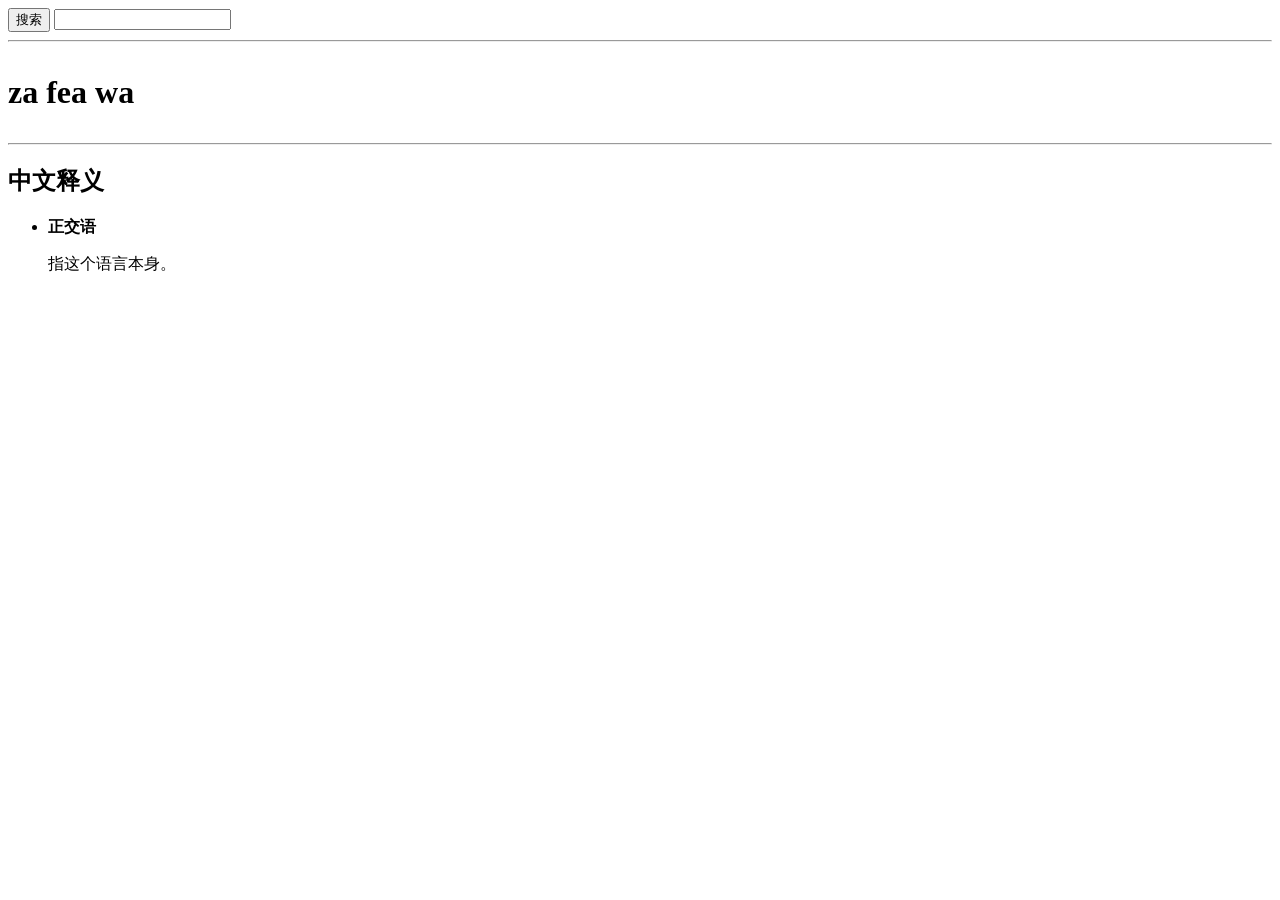
==== index.html @ 30174f01 "20230514 test1" ====
<!doctype html>
<html>
<head>
<meta charset="utf-8">
<title>电子词典</title>

</head>

<body>
	<script type="text/javascript" src="./searching.js"></script>
	<input type="button" value="搜索" id="searchbutton" onclick="search()">
	
	<input type="text" name="username" maxlength="100" value="" id="seecontent">
	<hr />
	
	<form id="formunder">

	<h1><p style="font-family: Baskerville, 'Palatino Linotype', Palatino, 'Century Schoolbook L', 'Times New Roman', 'serif'" id="wording">za fea wa</p></h1>
	<hr />
	
	<h2>中文释义</h2>
	<ul type="." id="showlist">
		<li><p style="font-weight: bold">正交语</p>
			<p>指这个语言本身。</p>
		</li>
	</ul>
	</form>

</body>
</html>
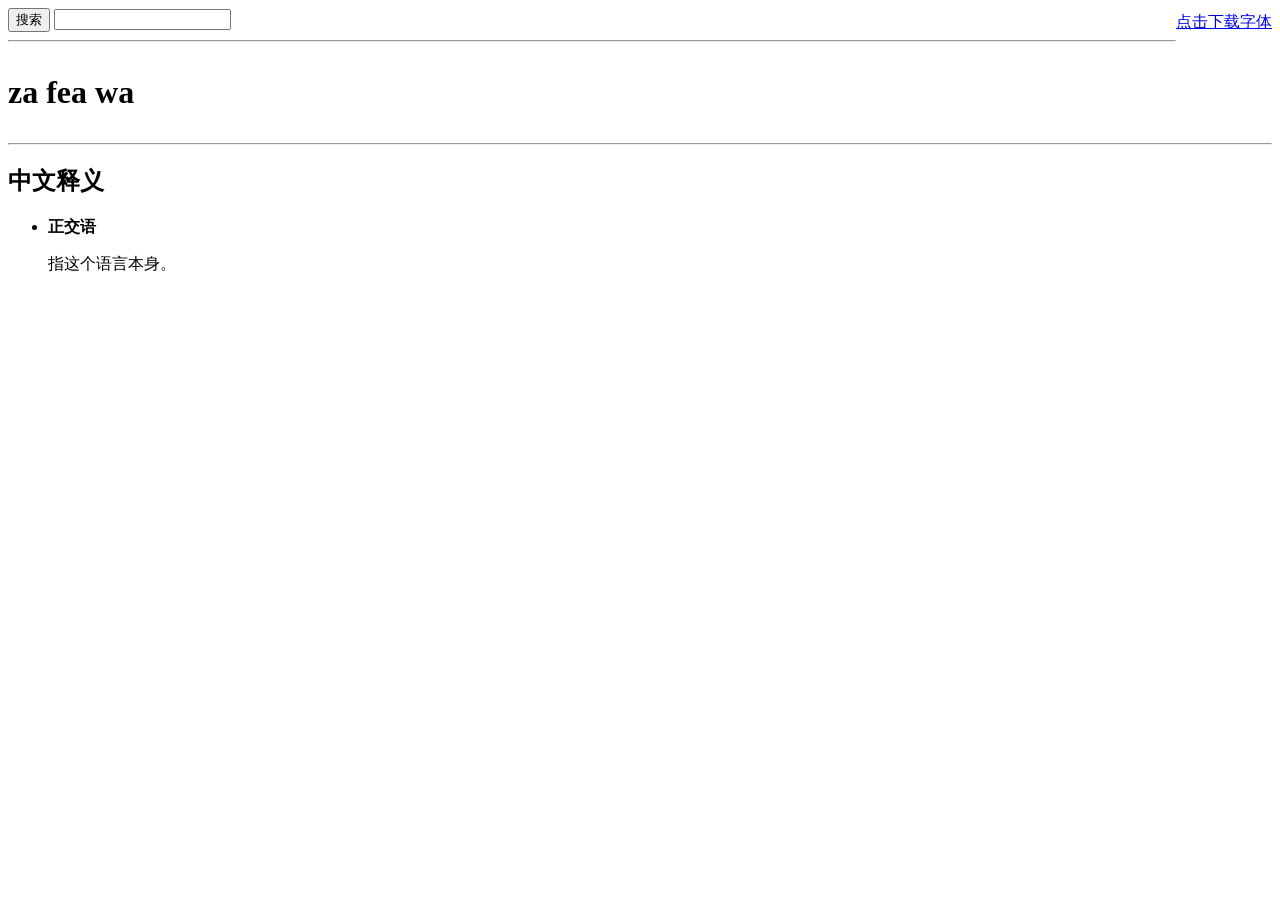
==== commit d03fdf13: "20230519 font download provided" ====
--- a/index.html
+++ b/index.html
@@ -2,23 +2,45 @@
 <html>
 <head>
 <meta charset="utf-8">
+<script src="https://code.jquery.com/jquery-3.2.1.min.js"></script>
 <title>电子词典</title>
 
+<style>
+	.div2{
+		float: right;
+		bottom: 20px;
+		position: relative;
+		
+	}
+	.hrh{
+		clear: both;
+	}
+	</style>
 </head>
 
 <body>
 	<script type="text/javascript" src="./searching.js"></script>
+	<div class="div1">
+		
 	<input type="button" value="搜索" id="searchbutton" onclick="search()">
 	
 	<input type="text" name="username" maxlength="100" value="" id="seecontent">
-	<hr />
+	</div>
+	
+	<div class="div2">
+<!--		<input type="radio" name="enable_en" id="en" value="en" checked><label for="en">字母注音</label>-->
+<!--		<input type="radio" name="enable_en" id="zf" value="zf" unchecked><label for="zf">正交语字符</label>-->
+		<a href="https://lifragenxy.github.io/commonothese-std-v2.ttf">点击下载字体</a>
+	</div>
+	
+	<hr name="hrh" />
 	
 	<form id="formunder">
 
 	<h1><p style="font-family: Baskerville, 'Palatino Linotype', Palatino, 'Century Schoolbook L', 'Times New Roman', 'serif'" id="wording">za fea wa</p></h1>
 	<hr />
 	
-	<h2>中文释义</h2>
+	<h2 id="content_heading">中文释义</h2>
 	<ul type="." id="showlist">
 		<li><p style="font-weight: bold">正交语</p>
 			<p>指这个语言本身。</p>
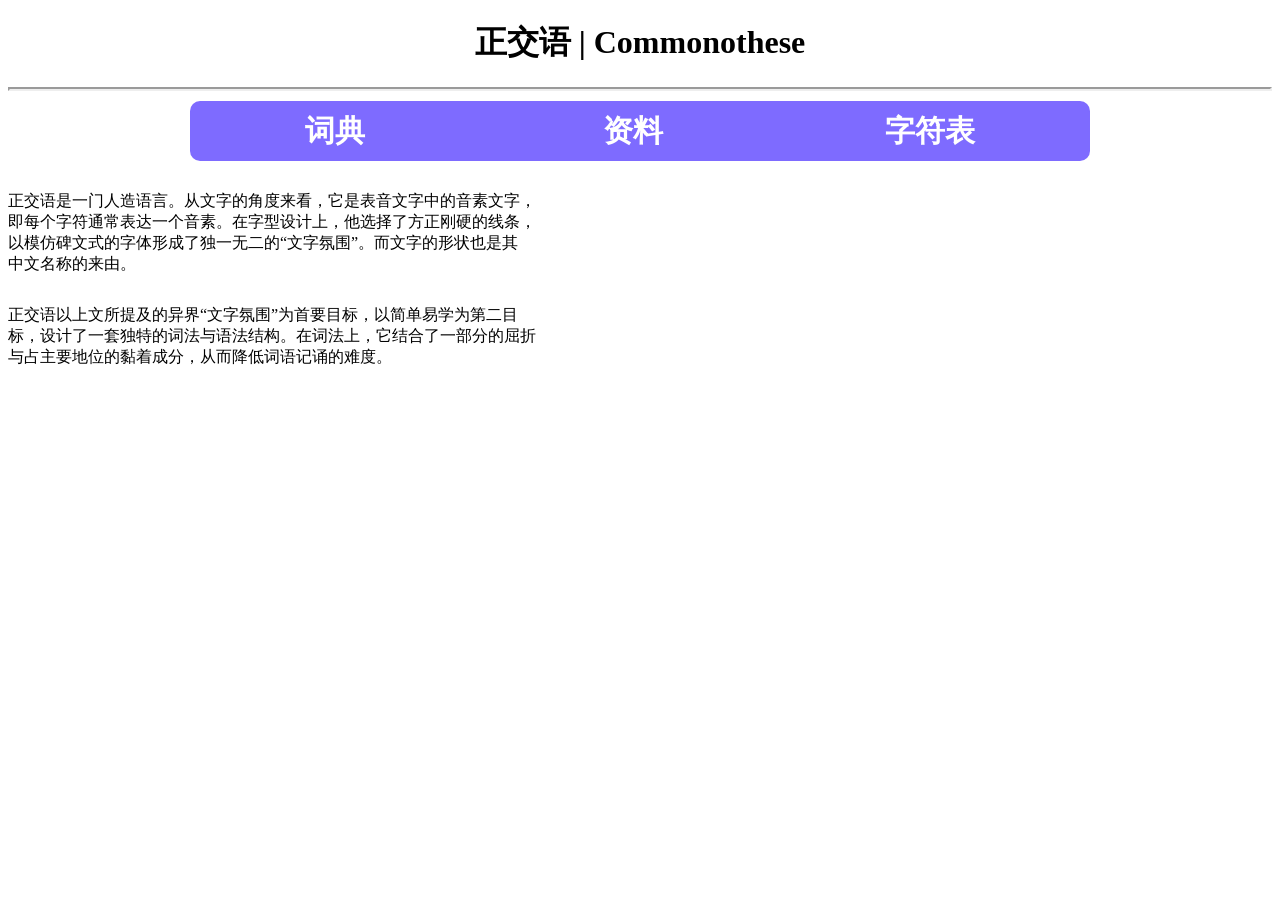
==== commit 8ba109b3: "20230604 new website design updated" ====
--- a/index.html
+++ b/index.html
@@ -2,51 +2,63 @@
 <html>
 <head>
 <meta charset="utf-8">
-<script src="https://code.jquery.com/jquery-3.2.1.min.js"></script>
-<title>电子词典</title>
-
+<title>正交语|学习·分享·创造</title>
+	
 <style>
-	.div2{
-		float: right;
-		bottom: 20px;
-		position: relative;
+	.bander{
+		text-align: center;
+	}
+	.bander hr{
+		border-width: 2px;
 		
 	}
-	.hrh{
-		clear: both;
+	.menu{
+		background-color: #7E6BFF;
+		border-radius: 10px;
+		margin: 10px auto 0px;
+		height: 60px;
+		width: 900px;
+		font-weight: bold;
+		font-size: 30px;
 	}
-	</style>
+	.menu span{
+		display: inline-block;
+		height: 40px;
+		padding: 10px 100px;
+		width: 90px;
+		text-align: center;
+	}
+	.menu span a{
+		text-decoration: none;
+		color: white;
+	}
+	.normalp {
+		margin: 30px auto 0px;
+	}
+
+</style>
 </head>
 
 <body>
-	<script type="text/javascript" src="./searching.js"></script>
-	<div class="div1">
-		
-	<input type="button" value="搜索" id="searchbutton" onclick="search()">
+	<header>
+	<div id="bander" class="bander">
+		<h1>正交语 | Commonothese</h1>
+		<hr />
+	</div>
+	<div id="menu" class="menu">
+		<span><a href="./dictionary.html">词典</a></span>
+		<span><a href="./document.html">资料</a></span>
+		<span><a href="./char.html">字符表</a></span>
+	</div>
+	</header>
 	
-	<input type="text" name="username" maxlength="100" value="" id="seecontent">
-	</div>
+	<p class="normalp">
+		正交语是一门人造语言。从文字的角度来看，它是表音文字中的音素文字，<br />即每个字符通常表达一个音素。在字型设计上，他选择了方正刚硬的线条，<br />以模仿碑文式的字体形成了独一无二的“文字氛围”。而文字的形状也是其<br />中文名称的来由。
+	</p>
 	
-	<div class="div2">
-<!--		<input type="radio" name="enable_en" id="en" value="en" checked><label for="en">字母注音</label>-->
-<!--		<input type="radio" name="enable_en" id="zf" value="zf" unchecked><label for="zf">正交语字符</label>-->
-		<a href="https://lifragenxy.github.io/commonothese-std-v2.ttf">点击下载字体</a>
-	</div>
+	<p class="normalp">
+		正交语以上文所提及的异界“文字氛围”为首要目标，以简单易学为第二目<br />标，设计了一套独特的词法与语法结构。在词法上，它结合了一部分的屈折<br />与占主要地位的黏着成分，从而降低词语记诵的难度。
+	</p>
 	
-	<hr name="hrh" />
-	
-	<form id="formunder">
-
-	<h1><p style="font-family: Baskerville, 'Palatino Linotype', Palatino, 'Century Schoolbook L', 'Times New Roman', 'serif'" id="wording">za fea wa</p></h1>
-	<hr />
-	
-	<h2 id="content_heading">中文释义</h2>
-	<ul type="." id="showlist">
-		<li><p style="font-weight: bold">正交语</p>
-			<p>指这个语言本身。</p>
-		</li>
-	</ul>
-	</form>
-
 </body>
 </html>
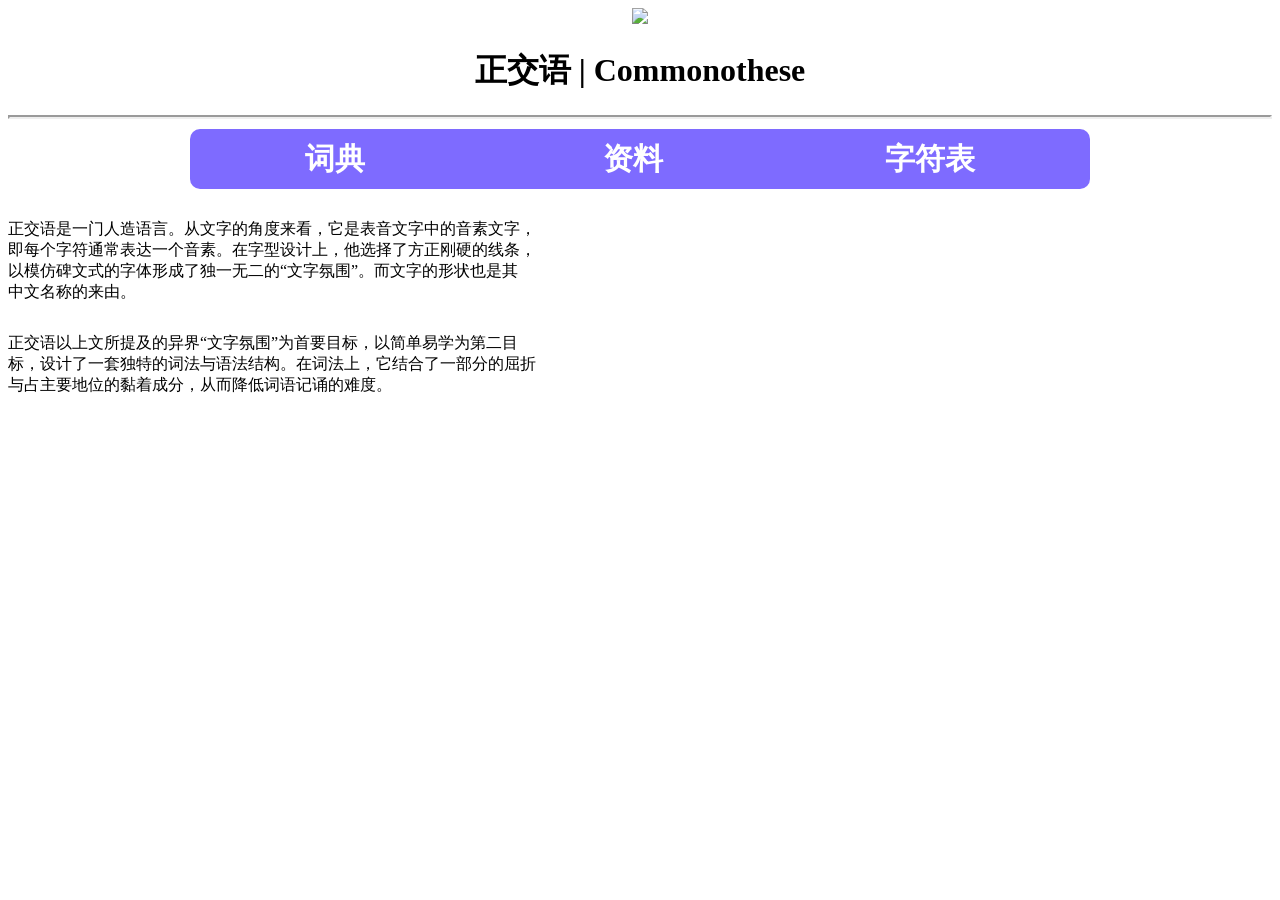
==== commit 14d3e3db: "20230604 new website design updated 2" ====
--- a/index.html
+++ b/index.html
@@ -42,6 +42,7 @@
 <body>
 	<header>
 	<div id="bander" class="bander">
+		<img src="./img/zafeawa.png" />
 		<h1>正交语 | Commonothese</h1>
 		<hr />
 	</div>
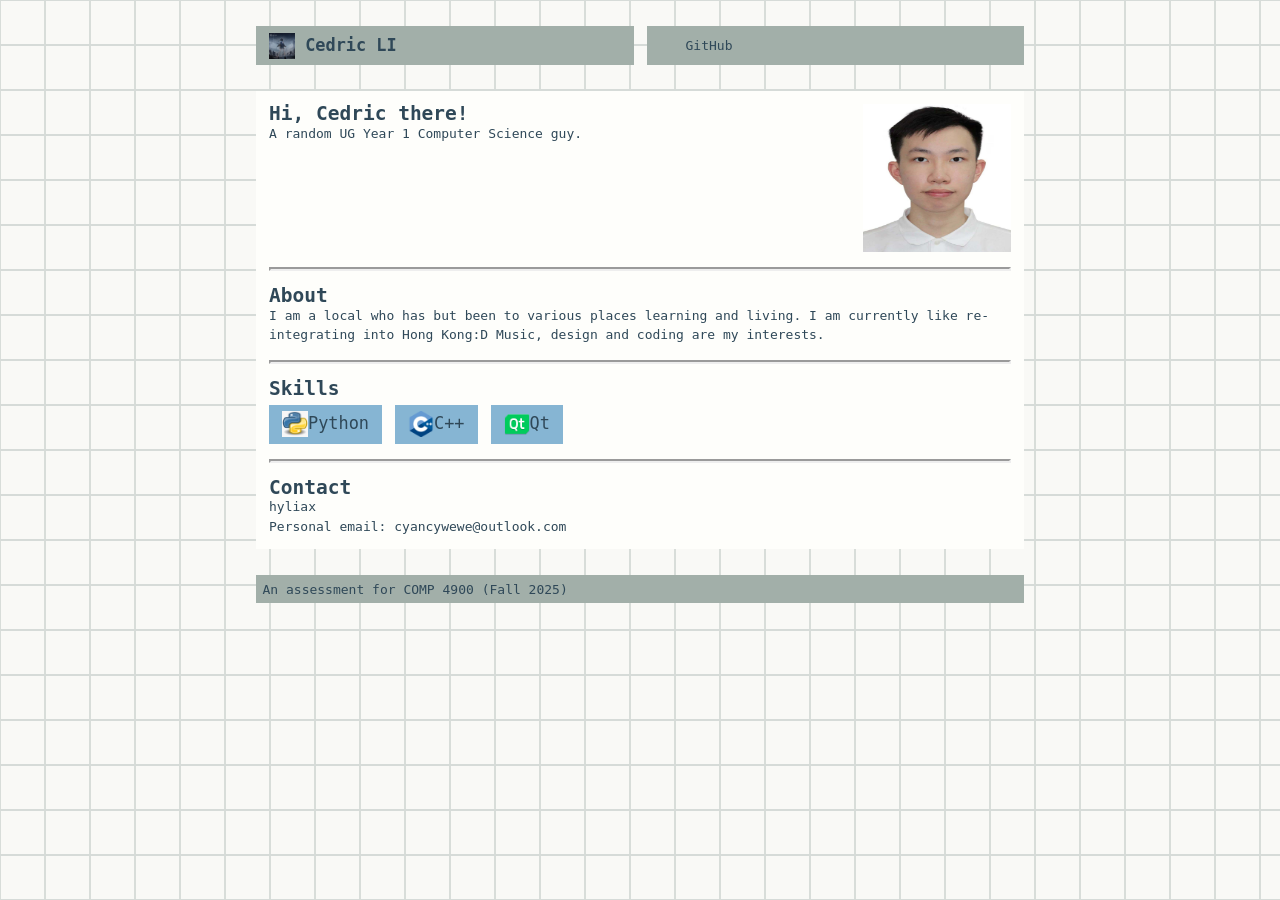
==== commit 77bae0a5: "20251106 COMP4900 TRAINING MODULE UPDATE" ====
--- a/index.html
+++ b/index.html
@@ -1,65 +1,87 @@
-<!doctype html>
+<!-- File: index.html -->
+<!DOCTYPE html>
 <html>
-<head>
-<meta charset="utf-8">
-<title>正交语|学习·分享·创造</title>
-	
-<style>
-	.bander{
-		text-align: center;
-	}
-	.bander hr{
-		border-width: 2px;
-		
-	}
-	.menu{
-		background-color: #7E6BFF;
-		border-radius: 10px;
-		margin: 10px auto 0px;
-		height: 60px;
-		width: 900px;
-		font-weight: bold;
-		font-size: 30px;
-	}
-	.menu span{
-		display: inline-block;
-		height: 40px;
-		padding: 10px 100px;
-		width: 90px;
-		text-align: center;
-	}
-	.menu span a{
-		text-decoration: none;
-		color: white;
-	}
-	.normalp {
-		margin: 30px auto 0px;
-	}
+    <head>
+        <meta name="viewport" content="width=device-width, initial-scale=1.0" />
+        <link rel="stylesheet" href="index.css" />
+        <!-- TODO 1: Add a favicon and a title -->
+        <title>COMP 4900 FALL 2025 TRAINING MODULE 2 LI HO YEUNG</title>
+        <link rel="icon" type="image/x-icon" href="assets/man-avatar-icon-free-vector.ico">
+    </head>
+    <body>
+        <nav>
+            <!-- TODO 2: Add an logo and a name -->
+            <a href="./" id="logo">
+                <img src="assets/thrud.jpg"/>
+                Cedric LI
+            </a>
 
-</style>
-</head>
+            <button id="anchor-list-trigger" onclick="toggleAnchorList()">
+                <svg xmlns="http://www.w3.org/2000/svg" fill="none" viewBox="0 0 24 24" strokeWidth="2" stroke="currentcolor">
+                    <path strokeLinecap="round" strokeLinejoin="round" d="M 3 6 h 18 M 3 12 h 18 M 3 18 h 18" />
+                </svg>
+            </button>
 
-<body>
-	<header>
-	<div id="bander" class="bander">
-		<img src="./img/zafeawa.png" />
-		<h1>正交语 | Commonothese</h1>
-		<hr />
-	</div>
-	<div id="menu" class="menu">
-		<span><a href="./dictionary.html">词典</a></span>
-		<span><a href="./document.html">资料</a></span>
-		<span><a href="./char.html">字符表</a></span>
-	</div>
-	</header>
-	
-	<p class="normalp">
-		正交语是一门人造语言。从文字的角度来看，它是表音文字中的音素文字，<br />即每个字符通常表达一个音素。在字型设计上，他选择了方正刚硬的线条，<br />以模仿碑文式的字体形成了独一无二的“文字氛围”。而文字的形状也是其<br />中文名称的来由。
-	</p>
-	
-	<p class="normalp">
-		正交语以上文所提及的异界“文字氛围”为首要目标，以简单易学为第二目<br />标，设计了一套独特的词法与语法结构。在词法上，它结合了一部分的屈折<br />与占主要地位的黏着成分，从而降低词语记诵的难度。
-	</p>
-	
-</body>
+            <!-- TODO 3: Add the URL to your GitHub Pages repository -->
+            <ul id="anchor-list">
+                <li><a href="https://github.com/Lifragenxy/Lifragenxy.GitHub.io.git">GitHub</a></li>
+            </ul>
+        </nav>
+
+        <div id="section-container">
+            <section id="hero">
+                <!-- TODO 4: Assign an h1 heading and a short description about you -->
+                <!-- TODO 4: Replace the 2 <span>...</span> tags with 2 appropriate tags -->
+                <span>
+                    <h1>Hi, Cedric there!</h1>
+                    <span>A random UG Year 1 Computer Science guy.</span>
+                </span>
+                <!-- TODO 4: Add an avatar -->
+                <img id="avatar" src="assets/Lihoyeung08to1.jpg"/>
+            </section>
+
+            <hr />
+
+            <section id="about">
+                <h2>About</h2>
+                <!-- TODO 5: A short paragraph about you -->
+                <p>I am a local who has but been to various places learning and living. I am currently like re-integrating into Hong Kong:D Music, design and coding are my interests.</p>
+            </section>
+
+            <hr />
+
+            <section id="skills">
+                <h2>Skills</h2>
+                <!-- TODO 6: Elaborate more skills using HTML elements -->
+                <div id="skill-set">
+                    <p class="skill" href="https://www.python.org/"><img src="assets/py.png">Python</p>
+                    <p class="skill" href="https://en.wikipedia.org/wiki/C%2B%2B"><img src="assets/c++.png">C++</p>
+                    <p class="skill" href="https://www.qt.io/"><img src="assets/qt.png">Qt</p>
+                </div>
+            </section>
+
+            <hr />
+
+            <section id="contact">
+                <h2>Contact</h2>
+                <!-- TODO 7: Put your HKUST email without the domain -->
+                <p>hyliax</p>
+                <p>Personal email: cyancywewe@outlook.com</p>
+            </section>
+        </div>
+
+        <footer>An assessment for COMP 4900 (Fall 2025)</footer>
+
+        <script>
+            function toggleAnchorList() {
+                const anchor_list = document.getElementById("anchor-list");
+                if (window.getComputedStyle(anchor_list).getPropertyValue("--show-anchor-list") == "none") {
+                    anchor_list.style.setProperty("--show-anchor-list", "block");
+                }
+                else {
+                    anchor_list.style.setProperty("--show-anchor-list", "none");
+                }
+            }
+        </script>
+    </body>
 </html>
--- a/index.css
+++ b/index.css
@@ -0,0 +1,249 @@
+/* File: index.css */
+
+/* 1. Background image and color palette */
+:root {
+    --background: #f9f9f6;
+    --on-background:#2f4858;
+
+    --surface: #a2afa9;
+    --on-surface: #232d29;
+
+    --surface-container: #fefefb;
+    --on-surface-container: #30302e;
+
+    --primary: #86b5d3;
+    --on-primary: #1c262c;
+
+    --secondary: #9baebc;
+    --on-secondary: #373e43;
+
+    background-image: url("./assets/Grid-2x2.svg");
+    background-size: 5vh;
+
+    background-color: var(--background);
+    color: var(--on-background);
+}
+
+/* 2. Set font and remove the margin of the whole webpage */
+/* TODO 8: Assign a selector to provide basic styles to all elements */
+/*selector*/
+* {
+    font-family: monospace;
+
+    margin: 0;
+}
+
+/* 3. Webpage padding */
+body {
+    padding: 2rem 10%;
+}
+
+/* TODO 9: Fill in the media query list to support responsive design */
+@media /*<media-query-list>*/ screen and (min-width: 768px) {
+    body {
+        padding: 2rem 20%;
+    }
+}
+
+/* 4. Navigation bar */
+nav {
+    display: flex;
+    justify-content: space-between;
+
+    margin-bottom: 2rem;
+
+    position: sticky;
+    top: 2rem;
+}
+
+/* 4a. Elements of the navigation bar */
+nav > * {
+    background-color: var(--surface);
+    color: var(--on-surface);
+
+    padding: 0.5rem 1rem;
+    margin: 0 0.5rem;
+
+    width: 100%;
+}
+
+nav > *:first-child {
+    margin-left: 0;
+}
+
+nav > *:last-child {
+    margin-right: 0;
+}
+
+/* 4aa. Name and logo of the navigation bar */
+#logo {
+    color: inherit;
+
+    white-space: nowrap;
+    text-decoration: none;
+
+    font-size: 1.3rem;
+    font-weight: bold;
+}
+
+#logo > * {
+    vertical-align: middle;
+}
+
+#logo > img {
+    width: 2rem;
+    height: 2rem;
+}
+
+/* 4ab. Trigger of the anchor list under mobile view */
+#anchor-list-trigger {
+    display: inline-flex;
+    align-items: center;
+
+    border: none;
+    margin-right: 0;
+    padding: 0.5rem;
+
+    width: 3rem;
+}
+
+#anchor-list-trigger:hover {
+    background-color: var(--primary);
+    color: var(--on-primary)
+}
+
+/* TODO 9: Fill in the media query list to support responsive design */
+@media /*<media-query-list>*/ screen and (min-width: 768px){
+    #anchor-list-trigger {
+        display: none;
+    }
+}
+
+/* 4ac. Anchor list of the navigation bar */
+#anchor-list {
+    --show-anchor-list: none;
+    display: var(--show-anchor-list);
+
+    color: inherit;
+
+    position: absolute;
+    top: 5rem;
+    right: 0;
+
+    list-style-type: none;
+}
+
+/* TODO 9: Fill in the media query list to support responsive design */
+@media /*<media-query-list>*/screen and (min-width: 768px) {
+    #anchor-list {
+        display: flex;
+
+        position: static;
+
+        width: 100%;
+    }
+}
+
+#anchor-list > li {
+    padding: 0 1rem;
+    margin: 0 1rem;
+    line-height: 200%;
+}
+
+/* TODO 10: Fill in the pseudo-class to change the color of
+ * the link entry in navigation bar when the mouse hangs on it */
+#anchor-list > li:hover/*pseudo-class*/ {
+    background-color: var(--primary);
+    color: var(--on-primary);
+}
+
+#anchor-list a {
+    color: inherit;
+    text-decoration: none;
+    cursor: pointer;
+}
+
+/* 5. Section container */
+#section-container {
+    background-color: var(--surface-container);
+
+    padding: 1rem;
+}
+
+section {
+    width: 100%;
+}
+
+/* 5a. Hero section */
+/* TODO 11: Declare the display property to separate the content on the 2 sides */
+#hero {
+    display: flex;
+
+    justify-content: space-between;
+}
+
+#avatar {
+    width: 20%;
+    aspect-ratio: 1/1;
+}
+
+/* 5b. About section */
+/* No CSS rule is required */
+
+/* 5c. Skills section */
+/* TODO 11: Declare the display property to align the children elements horizontally */
+#skill-set {
+    flex-direction: row;
+
+    display: flex;
+
+    gap: 1rem;
+
+    margin-top: 0.5rem;
+}
+
+.skill {
+    background-color: var(--primary);
+
+    padding: 0.5rem 1rem;
+
+    font-size: 1.3rem;
+}
+
+.skill > * {
+    vertical-align: middle;
+}
+
+.skill img {
+    width: 2rem;
+    aspect-ratio: 1/1;
+}
+
+/* 5d. Contact section */
+/* No CSS rule is required */
+
+/* 6. Footer */
+footer {
+    background-color: var(--surface);
+
+    margin-top: 2rem;
+
+    padding: 0.5rem;
+}
+
+/* 7. Generics */
+/* TODO 12: Design a CSS rule to style the horizontal lines between sections
+ * Give appropriate space against the 2 neighbour sections, and
+ * style the border to be thicker.
+*/
+hr {
+    margin-top: 15px;
+    margin-bottom: 15px;
+    border-width: 2px;
+}
+
+/* TODO 13: Assign a selector to increase the line height of content,
+ * but not the headings or functional elements */
+/*selector*/#section-container:not(h1):not(h2):not(.skill) {
+    line-height: 150%;
+}
